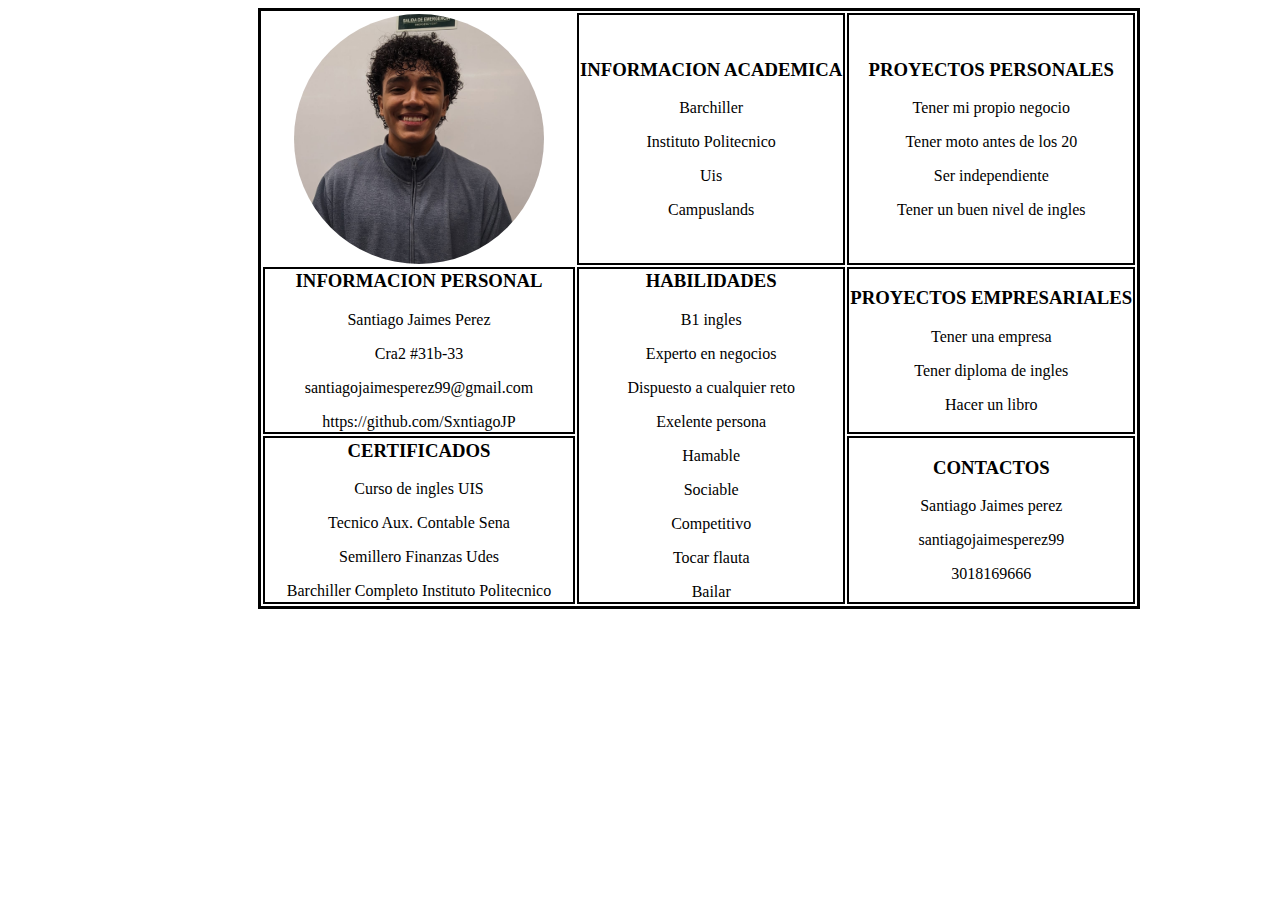
==== Dia3/index.html @ aabb0586 "My first commit :sparkles:" ====
<html>

<head>
    <title>Hoja de vida</title>
    <link rel="stylesheet" href="./style.css">

</head>

<body>
    <table class="foto">
        <tr>
            <td>
                <img src="./mg1.png" class="mine">
            </td>
            <td class="col">
                <h3>INFORMACION ACADEMICA</h3>
                <p>Barchiller</p>
                <p>Instituto Politecnico</p>
                <P>Uis</P>
                <p>Campuslands</p>
            </td>

            <td class="col1">

                <H3>PROYECTOS PERSONALES</H3>
                <p>Tener mi propio negocio</p>
                <p>Tener moto antes de los 20</p>
                <p>Ser independiente</p>
                <p>Tener un buen nivel de ingles</p>

            </td>
        </tr>
        <tr>
            <td class="col2">
                <h3>INFORMACION PERSONAL</h3>
                <p>Santiago Jaimes Perez</p>
                <p>Cra2 #31b-33</p>
                <p>santiagojaimesperez99@gmail.com</p>
                <p>https://github.com/SxntiagoJP</p>

            </td>
            <td rowspan="2" class="col21">
                <H3>HABILIDADES</H3>
                <P>B1 ingles</P>
                <p>Experto en negocios</p>
                <p>Dispuesto a cualquier reto</p>
                <p>Exelente persona</p>
                <p>Hamable</p>
                <p>Sociable</p>
                <p>Competitivo</p>
                <p>Tocar flauta</p>
                <p>Bailar</p>
            </td>
            <td class="col22">
                <h3>PROYECTOS EMPRESARIALES</h3>
                <p>Tener una empresa</p>
                <p>Tener diploma de ingles</p>
                <p>Hacer un libro</p>

            </td>
       
        <tr>
            <td class="col3">
                <h3>CERTIFICADOS</h3>
                <p>Curso de ingles UIS</p>
                <p>Tecnico Aux. Contable Sena</p>
                <p>Semillero Finanzas Udes</p>
                <p>Barchiller Completo Instituto Politecnico</p>

            </td>
           
            <td class="lito">
                <h3>CONTACTOS</h3>
                <p>Santiago Jaimes perez</p>
                <p>santiagojaimesperez99</p>
                <p>3018169666</p>
                <P></P>
            </td>

        </tr>
    </table>
</body>

</html>
---- Dia3/style.css ----
.foto {
    border: 3px solid black;
    margin-left: 250px;
}


.mine {
    width: 250px;
    height: 250px;
    border-radius: 50%;
    margin-left: 30px;
    margin-right: 30px;
    object-position: center;
    object-fit: cover;
    object-position: center;
}

.datos {
    border: 3px solid black;
    margin-left: 250px;
    object-position: center;
}

.col {

    border: 2px solid black;
    text-align: center;
}

.col1 {
    border: 2px solid black;
    text-align: center;
}

.col2 {
    border: 2px solid black;
    text-align: center;
}

.col21 {
    border: 2px solid black;
        text-align: center;
}
.col22 {
    border: 2px solid black;
    text-align: center;
    
}
.col3 {
    border: 2px solid black;
    text-align: center
}
.lito{
    border: 2px solid black;
    text-align: center
}
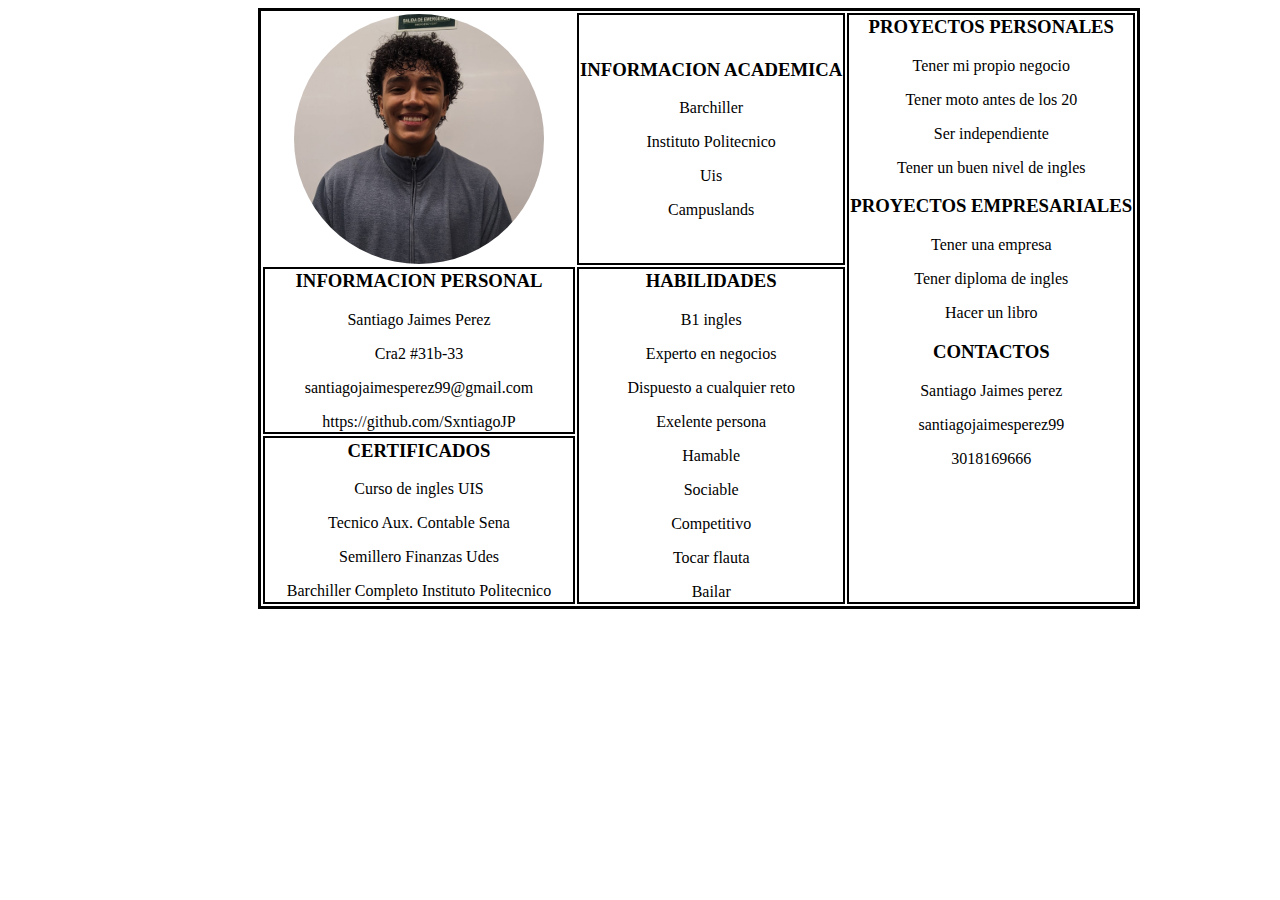
==== commit 6e94c825: "Fixes :fire:" ====
--- a/Dia3/index.html
+++ b/Dia3/index.html
@@ -1,4 +1,3 @@
-
 <html>
 
 <head>
@@ -21,13 +20,28 @@
                 <p>Campuslands</p>
             </td>
 
-            <td class="col1">
+            <td rowspan="3" class="col1">
 
                 <H3>PROYECTOS PERSONALES</H3>
                 <p>Tener mi propio negocio</p>
                 <p>Tener moto antes de los 20</p>
                 <p>Ser independiente</p>
                 <p>Tener un buen nivel de ingles</p>
+
+
+                <h3>PROYECTOS EMPRESARIALES</h3>
+                <p>Tener una empresa</p>
+                <p>Tener diploma de ingles</p>
+                <p>Hacer un libro</p>
+
+
+                <h3>CONTACTOS</h3>
+                <p>Santiago Jaimes perez</p>
+                <p>santiagojaimesperez99</p>
+                <p>3018169666</p>
+                <P></P>
+
+
 
             </td>
         </tr>
@@ -52,14 +66,8 @@
                 <p>Tocar flauta</p>
                 <p>Bailar</p>
             </td>
-            <td class="col22">
-                <h3>PROYECTOS EMPRESARIALES</h3>
-                <p>Tener una empresa</p>
-                <p>Tener diploma de ingles</p>
-                <p>Hacer un libro</p>
+           
 
-            </td>
-       
         <tr>
             <td class="col3">
                 <h3>CERTIFICADOS</h3>
@@ -69,14 +77,8 @@
                 <p>Barchiller Completo Instituto Politecnico</p>
 
             </td>
-           
-            <td class="lito">
-                <h3>CONTACTOS</h3>
-                <p>Santiago Jaimes perez</p>
-                <p>santiagojaimesperez99</p>
-                <p>3018169666</p>
-                <P></P>
-            </td>
+
+
 
         </tr>
     </table>
--- a/Dia3/style.css
+++ b/Dia3/style.css
@@ -30,6 +30,7 @@
 .col1 {
     border: 2px solid black;
     text-align: center;
+    vertical-align: top;
 }
 
 .col2 {
